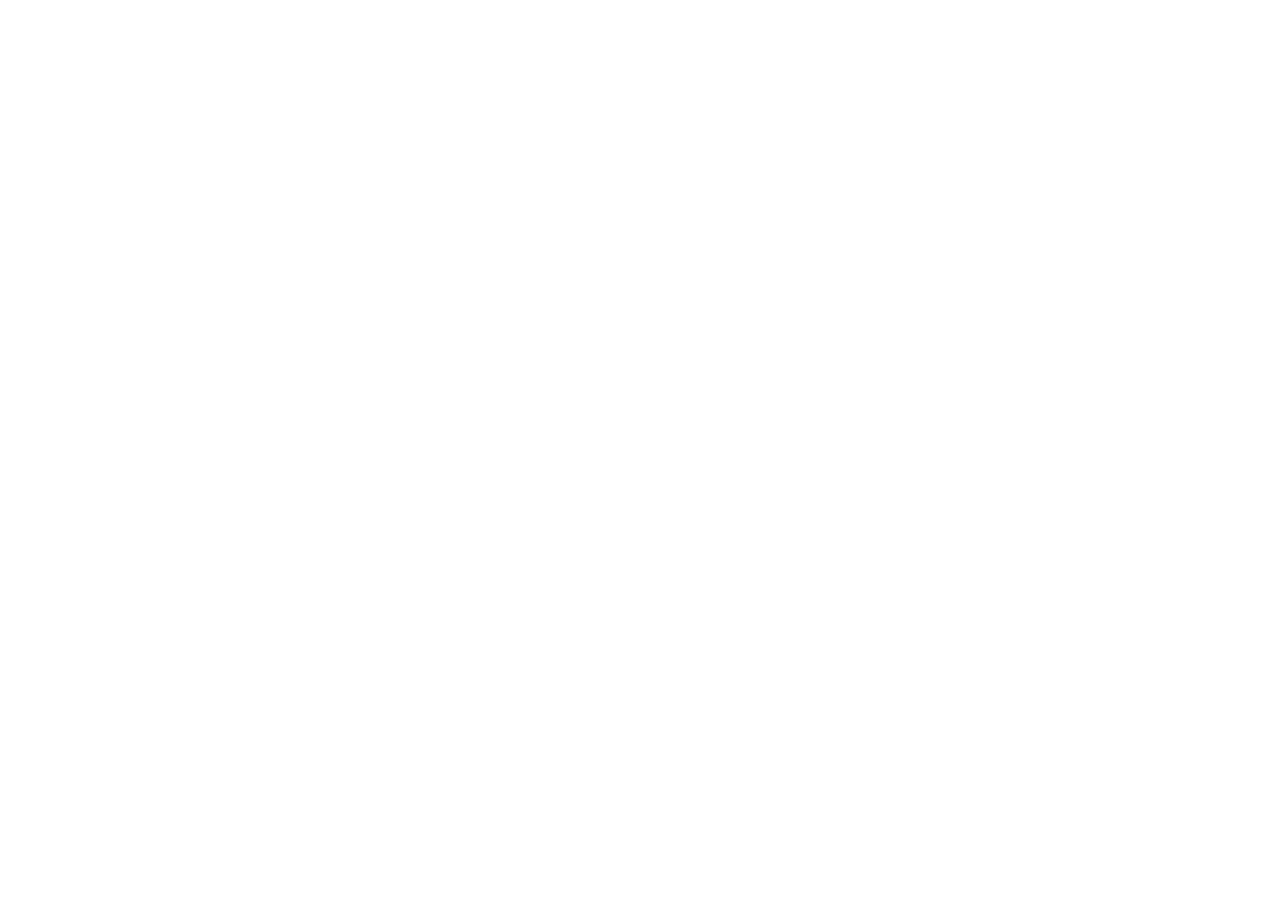
==== index.html @ efd43b17 "Start Project" ====
<!DOCTYPE html>
<html lang="en">
<head>
  <meta charset="UTF-8">
  <meta http-equiv="X-UA-Compatible" content="IE=edge">
  <meta name="viewport" content="width=device-width, initial-scale=1.0">
  <title>CC14 Full Size</title>
  <link rel="stylesheet" href="style.css">
</head>
<body>
  
</body>
</html>
---- style.css ----
* {
  padding: 0;
  margin: 0;
  box-sizing: border-box;
}
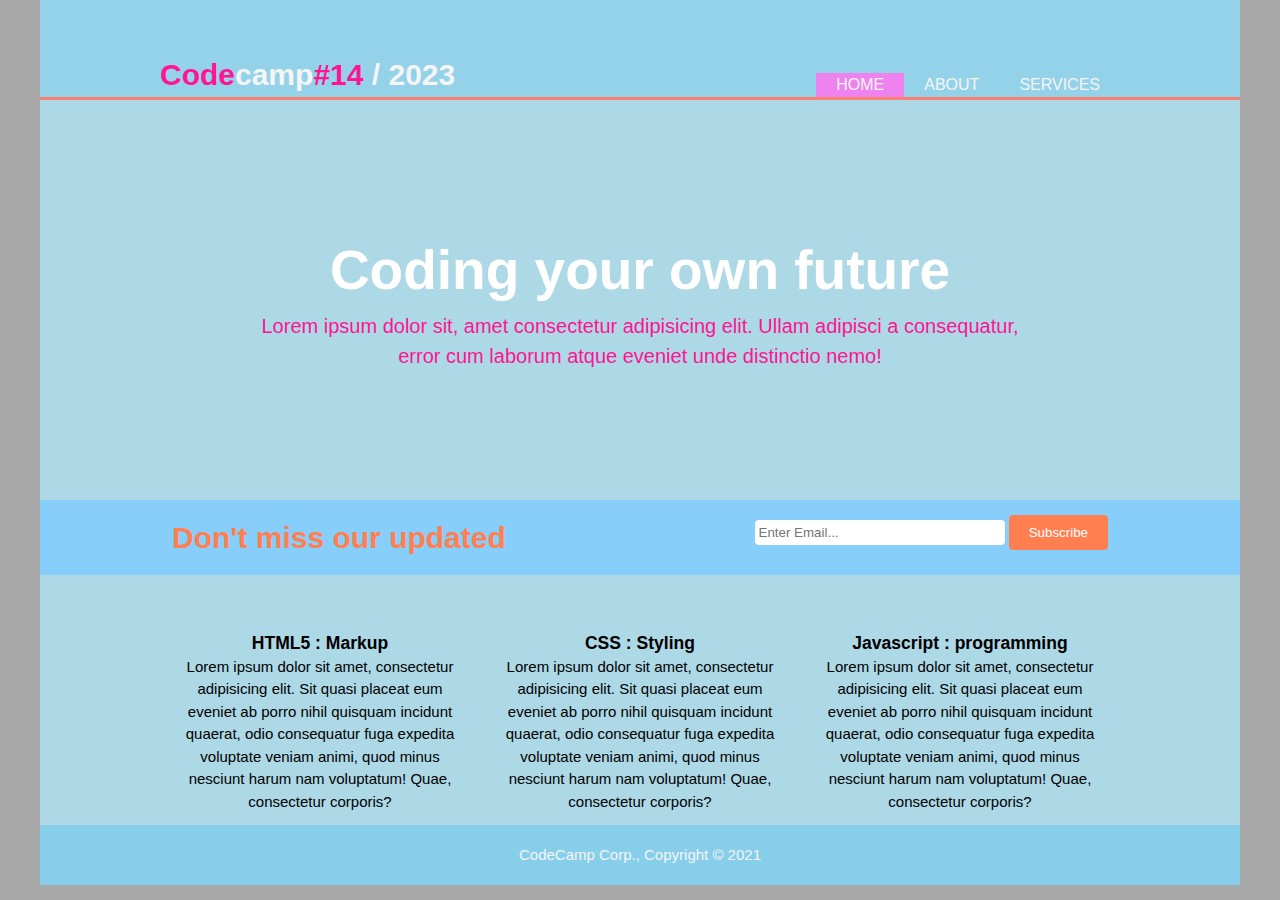
==== commit b3696d56: "Complete Page" ====
--- a/index.html
+++ b/index.html
@@ -1,13 +1,91 @@
 <!DOCTYPE html>
 <html lang="en">
-<head>
-  <meta charset="UTF-8">
-  <meta http-equiv="X-UA-Compatible" content="IE=edge">
-  <meta name="viewport" content="width=device-width, initial-scale=1.0">
-  <title>CC14 Full Size</title>
-  <link rel="stylesheet" href="style.css">
-</head>
-<body>
-  
-</body>
-</html>+  <head>
+    <meta charset="UTF-8" />
+    <meta http-equiv="X-UA-Compatible" content="IE=edge" />
+    <meta name="viewport" content="width=device-width, initial-scale=1.0" />
+    <title>CC14 Full Size</title>
+    <link rel="stylesheet" href="style.css" />
+  </head>
+  <body>
+    <header>
+      <div class="container">
+        <div class="branding">
+          <h1><span>Code</span>camp<span>#14</span> / 2023</h1>
+        </div>
+        <nav>
+          <ul>
+            <li class="current"><a href="#">Home</a></li>
+            <li><a href="./about.html">About</a></li>
+            <li><a href="./services.html">Services</a></li>
+          </ul>
+        </nav>
+      </div>
+    </header>
+    <section class="showcase">
+      <div class="container">
+        <h1>Coding your own future</h1>
+        <p>
+          Lorem ipsum dolor sit, amet consectetur adipisicing elit. Ullam
+          adipisci a consequatur, error cum laborum atque eveniet unde
+          distinctio nemo!
+        </p>
+      </div>
+    </section>
+    <section class="newsletter">
+      <div class="container">
+        <h1>Don't miss our updated</h1>
+        <form action="">
+          <input type="email" placeholder="Enter Email..." />
+          <button type="submit" class="button1">Subscribe</button>
+        </form>
+      </div>
+    </section>
+    <section class="boxes">
+      <div class="container">
+        <div class="box">
+          <img
+            src="https://upload.wikimedia.org/wikipedia/commons/thumb/8/80/HTML5_logo_resized.svg/170px-HTML5_logo_resized.svg.png"
+            alt=""
+          />
+          <h3>HTML5 : Markup</h3>
+          <p>
+            Lorem ipsum dolor sit amet, consectetur adipisicing elit. Sit quasi
+            placeat eum eveniet ab porro nihil quisquam incidunt quaerat, odio
+            consequatur fuga expedita voluptate veniam animi, quod minus
+            nesciunt harum nam voluptatum! Quae, consectetur corporis?
+          </p>
+        </div>
+        <div class="box">
+          <img
+            src="https://upload.wikimedia.org/wikipedia/commons/thumb/d/d5/CSS3_logo_and_wordmark.svg/170px-CSS3_logo_and_wordmark.svg.png"
+            alt=""
+          />
+          <h3>CSS : Styling</h3>
+          <p>
+            Lorem ipsum dolor sit amet, consectetur adipisicing elit. Sit quasi
+            placeat eum eveniet ab porro nihil quisquam incidunt quaerat, odio
+            consequatur fuga expedita voluptate veniam animi, quod minus
+            nesciunt harum nam voluptatum! Quae, consectetur corporis?
+          </p>
+        </div>
+        <div class="box">
+          <img
+            src="https://upload.wikimedia.org/wikipedia/commons/thumb/9/99/Unofficial_JavaScript_logo_2.svg/240px-Unofficial_JavaScript_logo_2.svg.png"
+            alt=""
+          />
+          <h3>Javascript : programming</h3>
+          <p>
+            Lorem ipsum dolor sit amet, consectetur adipisicing elit. Sit quasi
+            placeat eum eveniet ab porro nihil quisquam incidunt quaerat, odio
+            consequatur fuga expedita voluptate veniam animi, quod minus
+            nesciunt harum nam voluptatum! Quae, consectetur corporis?
+          </p>
+        </div>
+      </div>
+    </section>
+    <footer>
+      <p>CodeCamp Corp., Copyright &copy; 2021</p>
+    </footer>
+  </body>
+</html>
--- a/style.css
+++ b/style.css
@@ -1,5 +1,238 @@
+/* Global */
 * {
   padding: 0;
   margin: 0;
   box-sizing: border-box;
 }
+
+html {
+  background: darkgray;
+  font-family: Arial, Helvetica, sans-serif;
+  font-size: 15px;
+  line-height: 1.5;
+}
+
+body {
+  max-width: 1200px;
+  background: lightblue;
+  margin: auto;
+}
+
+.container {
+  width: 80%;
+  margin: 0 auto;
+  display: flex;
+}
+
+.current {
+  background-color: violet;
+}
+
+/* Header */
+header {
+  background: #87cfeba8;
+  color: whitesmoke;
+  min-height: 100px;
+  display: flex;
+  align-items: flex-end;
+  border-bottom: 3px solid salmon;
+}
+
+header .container {
+  justify-content: space-between;
+}
+
+header ul {
+  list-style: none;
+  display: flex;
+  margin: 0;
+  padding: 0;
+}
+
+header li {
+  padding: 0 20px;
+}
+
+header nav {
+  display: flex;
+  align-items: flex-end;
+}
+
+header a {
+  text-decoration: none;
+  text-transform: uppercase;
+  font-size: 16px;
+  color: inherit;
+}
+
+header a:hover {
+  color: slateblue;
+  font-weight: bold;
+}
+
+header .branding span {
+  color: deeppink;
+}
+
+.showcase {
+  min-height: 400px;
+  background: url("https://picsum.photos/id/2/1500/500/?blur=4") no-repeat;
+  background-size: cover;
+  text-align: center;
+  color: white;
+  display: flex;
+  align-items: center;
+}
+
+.showcase .container {
+  flex-flow: column;
+  justify-content: center;
+  align-items: center;
+}
+
+.showcase h1 {
+  font-size: 55px;
+}
+
+.showcase p {
+  font-size: 20px;
+  color: deeppink;
+  width: 80%;
+}
+
+/* Newsletter */
+.newsletter {
+  padding: 15px;
+  background: lightskyblue;
+  color: coral;
+}
+
+.newsletter .container {
+  justify-content: space-between;
+}
+.newsletter input[type="email"] {
+  width: 250px;
+  height: 25px;
+  padding: 4px;
+  border-radius: 4px;
+  border: none;
+}
+
+.newsletter button {
+  height: 35px;
+  background-color: coral;
+  color: white;
+  border-radius: 4px;
+  border: none;
+  padding: 0 20px;
+}
+
+/* Box */
+.boxes {
+  margin-top: 20px;
+}
+
+.boxes .container {
+  justify-content: space-between;
+}
+
+.boxes img {
+  height: 120px;
+}
+
+.boxes .box {
+  text-align: center;
+  padding: 12px;
+}
+
+/* Footer */
+footer {
+  min-height: 60px;
+  color: whitesmoke;
+  background-color: skyblue;
+  display: flex;
+  justify-content: center;
+  align-items: center;
+}
+
+/* Responsive */
+@media (max-width: 900px) {
+  .container {
+    width: 100%;
+  }
+}
+
+@media (max-width: 700px) {
+  /* header {
+    position: static;
+  } */
+  header .container,
+  .newsletter .container {
+    flex-flow: column;
+    align-items: center;
+  }
+  header ul {
+    justify-content: center;
+  }
+
+  .showcase h1 {
+    font-size: 44px;
+  }
+  .showcase p {
+    font-size: 16px;
+  }
+  .newsletter form {
+    display: flex;
+    flex-flow: column;
+    align-items: center;
+  }
+  .newsletter form > * {
+    width: 100%;
+    margin: 10px auto;
+  }
+  .boxes .container {
+    flex-flow: column;
+  }
+  /* About US */
+  .main .container {
+    flex-flow: column;
+  }
+  article.main-col {
+    padding: 10px;
+  }
+}
+
+/* About US, Services */
+.main {
+  font-size: 18px;
+  /* min-height: 70vh; */
+  min-height: calc(100vh - 220px);
+}
+
+.main .container {
+  display: flex;
+  justify-content: space-between;
+}
+
+article.main-col {
+  margin-top: 10px;
+  padding: 1.5rem;
+  flex: 1 0 70%;
+}
+
+aside.sidebar {
+  background-color: violet;
+  padding: 15px;
+  color: white;
+  margin-top: 35px;
+  border-radius: 4px;
+}
+
+footer {
+  min-height: 60px;
+  color: whitesmoke;
+  background-color: skyblue;
+  display: flex;
+  justify-content: center;
+  align-items: center;
+}
